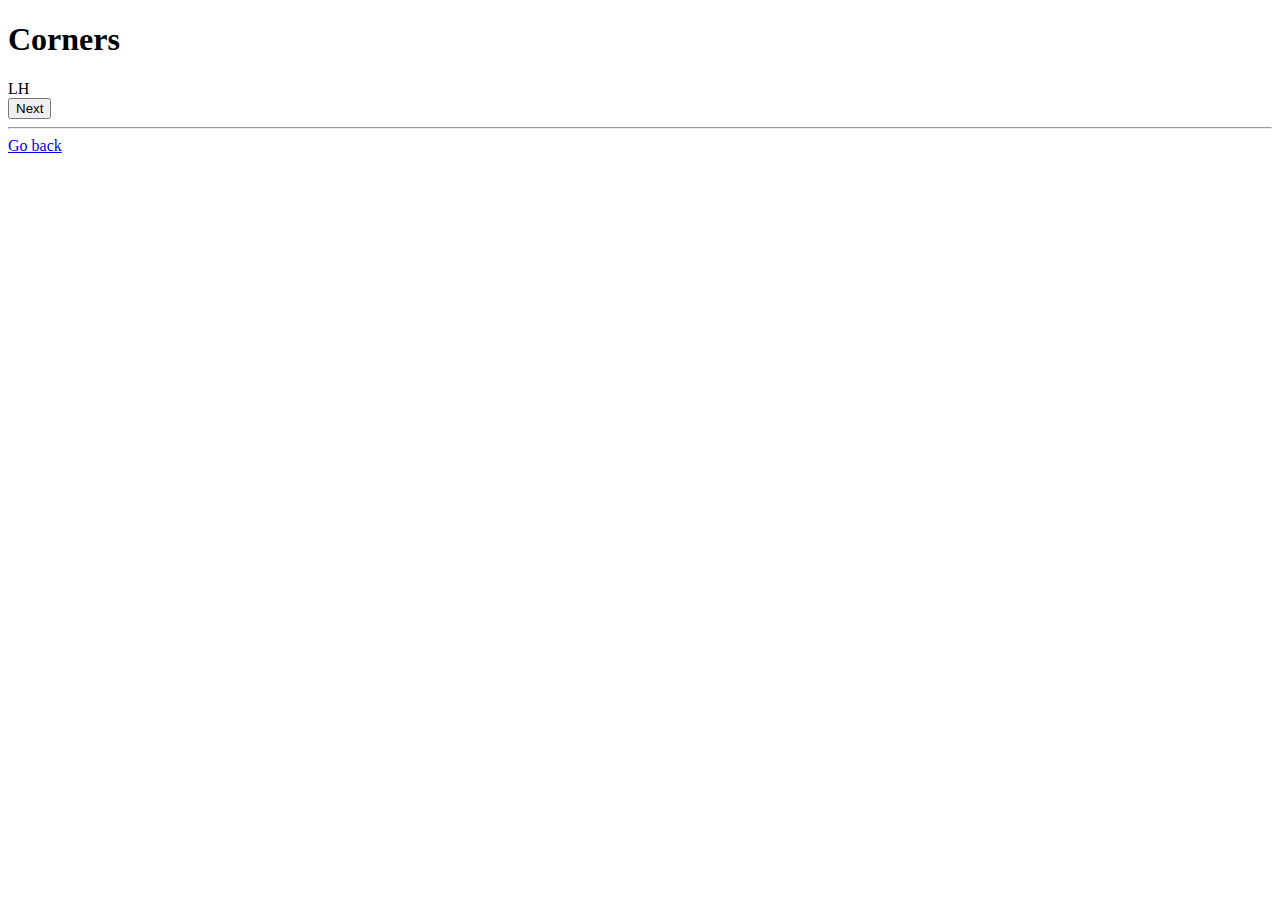
==== CornerTrainer.html @ 56889045 "Summary (required)" ====
<!DOCTYPE html>
<html lang="en">
<head>
    <meta charset="UTF-8">
    <meta name="viewport" content="width=device-width, initial-scale=1.0">
    <title>Corner Trainer</title>
</head>
<body>
    <h1 id="Title">Corners</h1>
    <div id="LetterPair"></div>
    <button id="Button">Next</button>
    <hr>
    <a href="home.html">Go back</a>
</body>
<script src="Corners.js"></script>
</html>
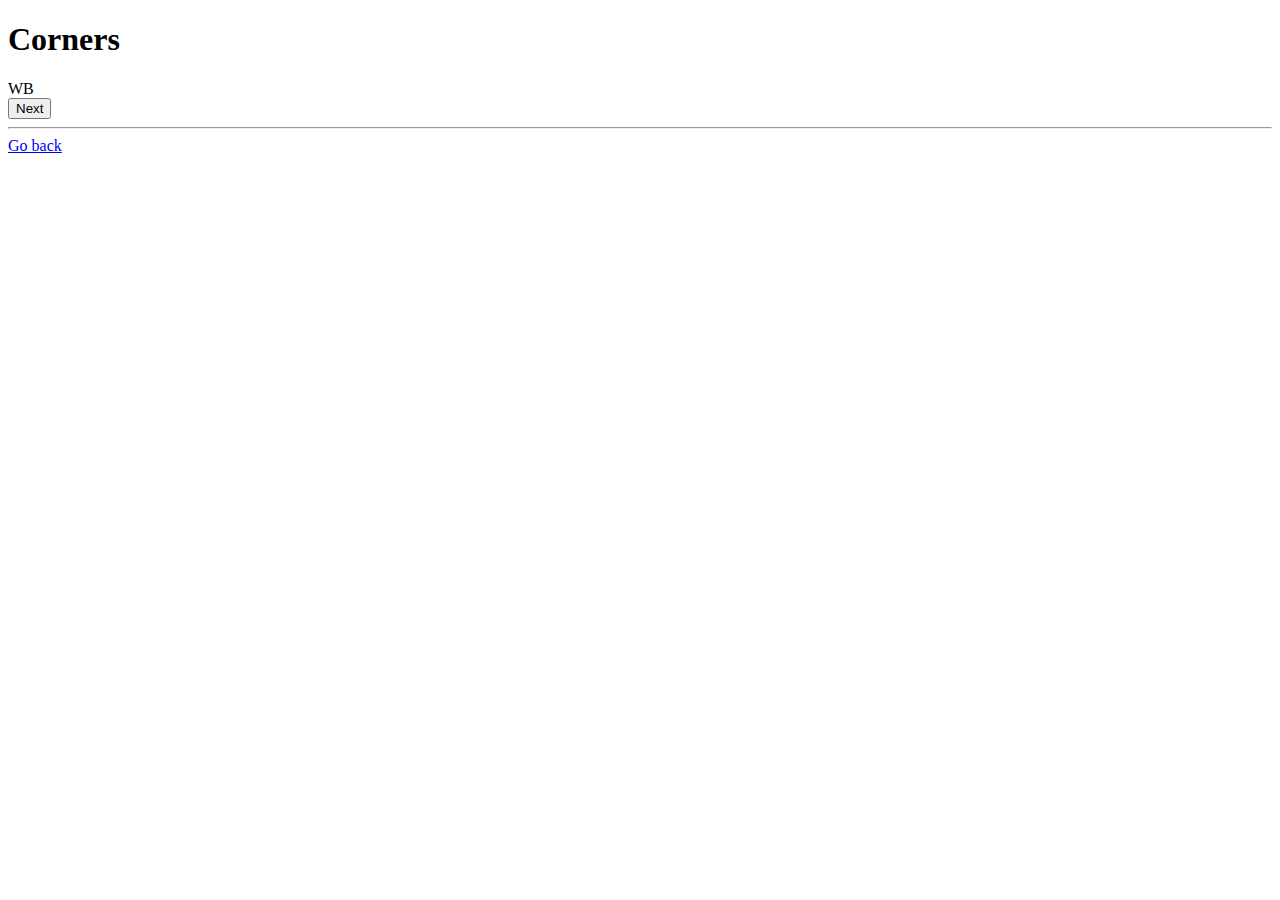
==== commit d055ceec: "Changed home.html to index.html" ====
--- a/CornerTrainer.html
+++ b/CornerTrainer.html
@@ -10,7 +10,7 @@
     <div id="LetterPair"></div>
     <button id="Button">Next</button>
     <hr>
-    <a href="home.html">Go back</a>
+    <a href="index.html">Go back</a>
 </body>
 <script src="Corners.js"></script>
 </html>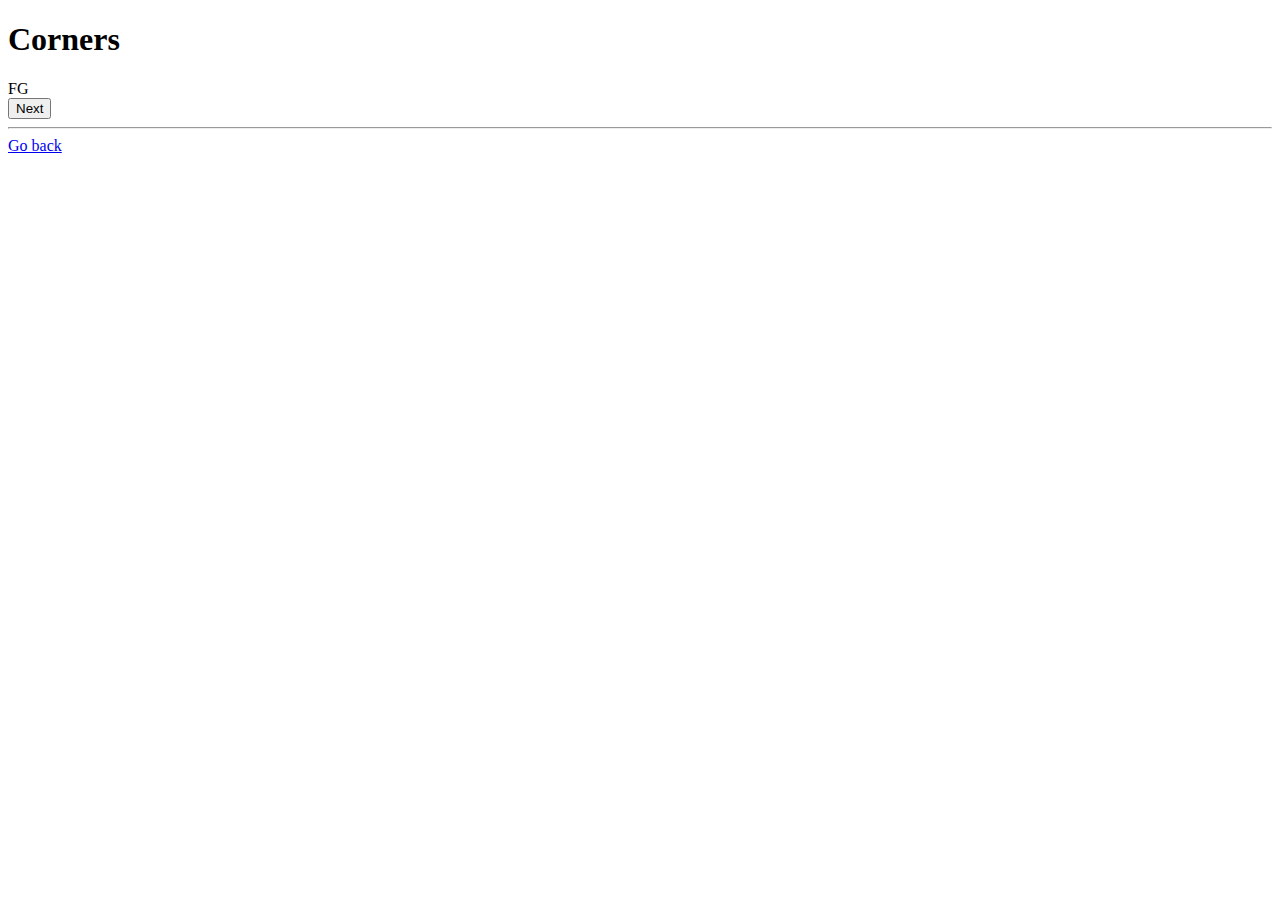
==== commit 82d6e204: "Merged Corners.js and Edges.js, cammelCase > PascalCase" ====
--- a/CornerTrainer.html
+++ b/CornerTrainer.html
@@ -6,11 +6,11 @@
     <title>Corner Trainer</title>
 </head>
 <body>
-    <h1 id="Title">Corners</h1>
-    <div id="LetterPair"></div>
-    <button id="Button">Next</button>
+    <h1 id="title">Corners</h1>
+    <div id="letterPair"></div>
+    <button id="button">Next</button>
     <hr>
     <a href="index.html">Go back</a>
 </body>
-<script src="Corners.js"></script>
+<script src="letterPairGenerator.js"></script>
 </html>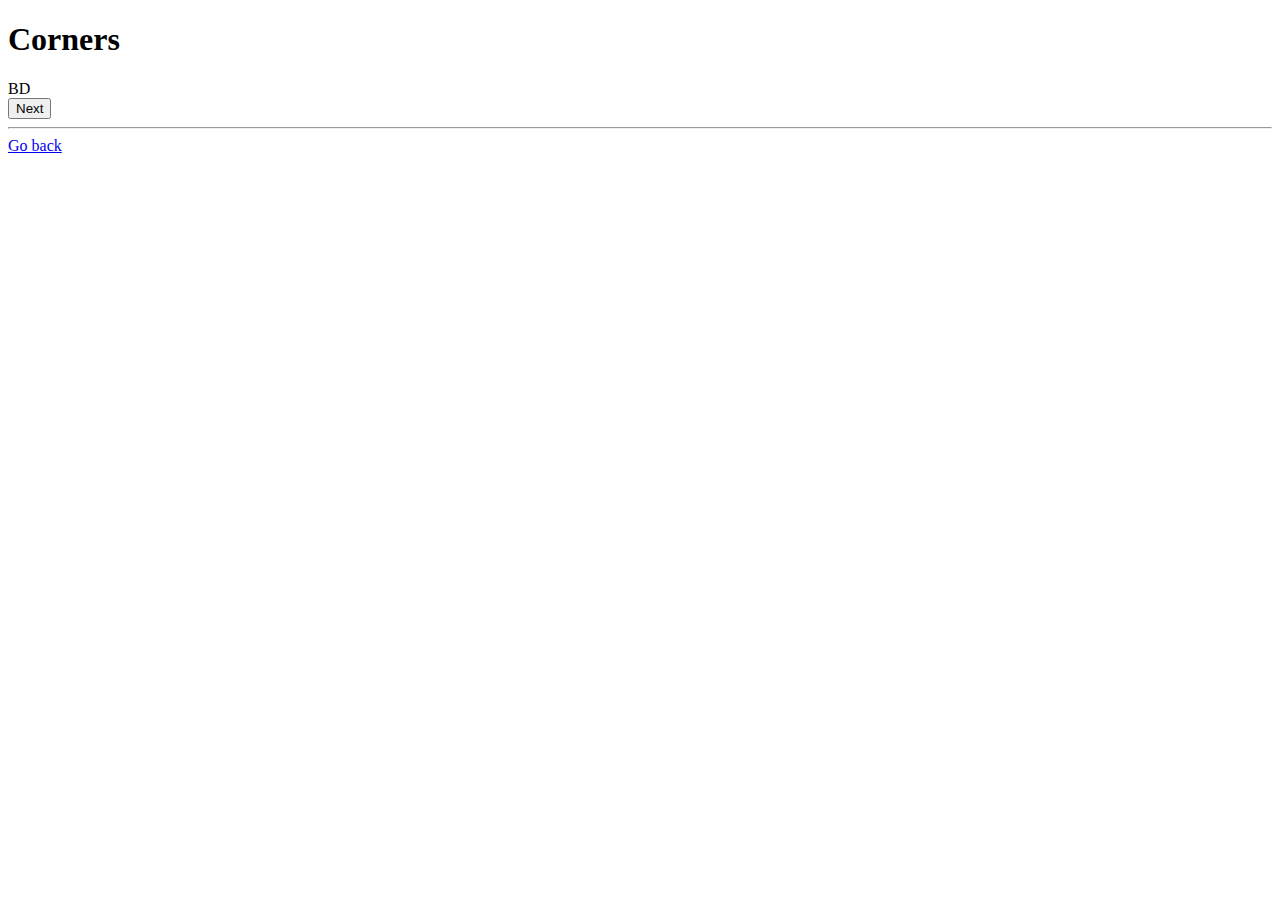
==== commit 14a2f12d: "Shortened generator code" ====
--- a/CornerTrainer.html
+++ b/CornerTrainer.html
@@ -13,4 +13,8 @@
     <a href="index.html">Go back</a>
 </body>
 <script src="letterPairGenerator.js"></script>
+<script>
+button.addEventListener("click", ()=>letterPair.textContent = generateLetterPair(cornerAlphabet))
+generateLetterPair(cornerAlphabet)
+</script>
 </html>